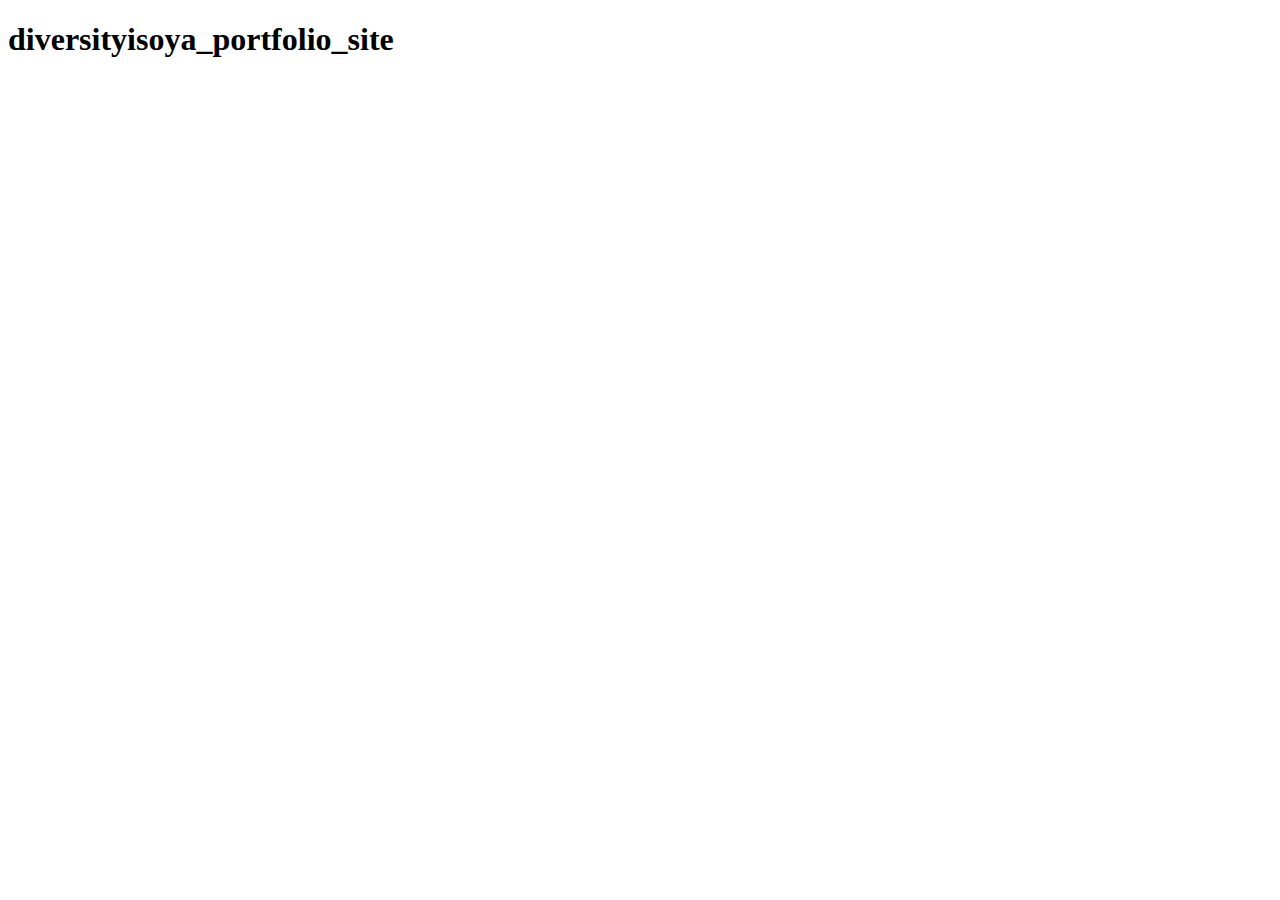
==== index.html @ c0236acf "first setup" ====
<!DOCTYPE html>
<html lang="ja">

<head>
    <meta charset="utf-8">
    <title>diversityisoya_webpage</title>
    <link rel="stylesheet" href="style.css">
</head>

<body>
    <div class="head_container">
        <h1>diversityisoya_portfolio_site</h1>
    </div>
</body>

</html>
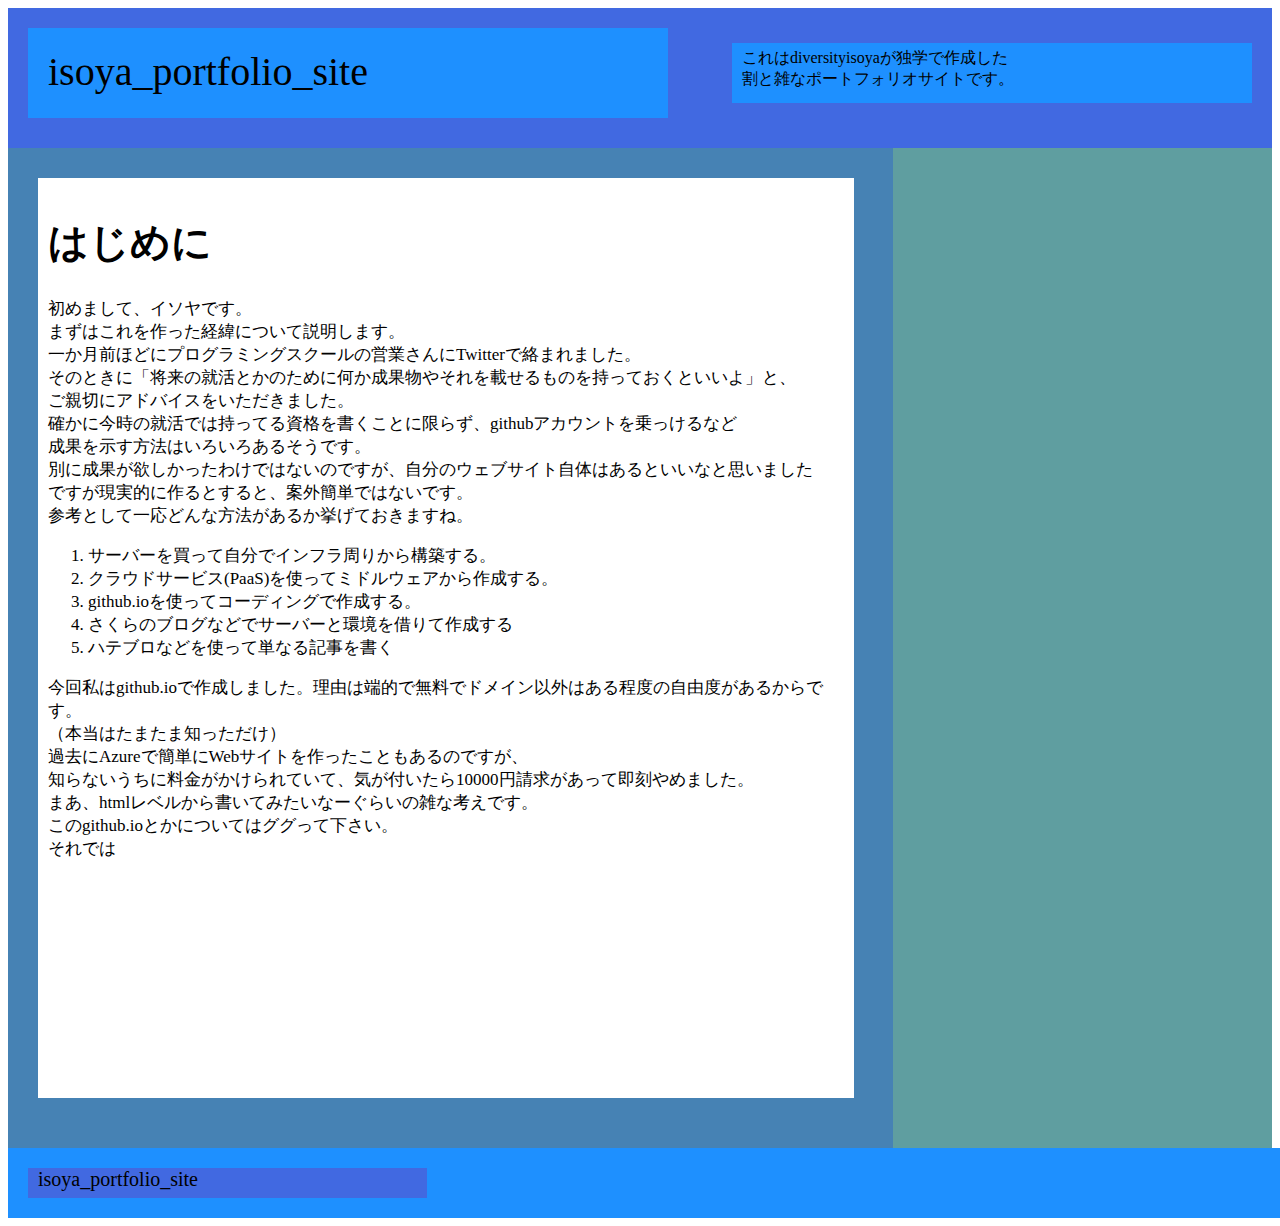
==== commit 6a7d8558: "<add>set own-wireflame <make>first article" ====
--- a/index.html
+++ b/index.html
@@ -3,13 +3,52 @@
 
 <head>
     <meta charset="utf-8">
-    <title>diversityisoya_webpage</title>
+    <title>isoya_webpage</title>
     <link rel="stylesheet" href="style.css">
 </head>
 
 <body>
-    <div class="head_container">
-        <h1>diversityisoya_portfolio_site</h1>
+    <div class="header">
+        <div class="header_logo">isoya_portfolio_site</div>
+        <div class="header_info">
+            これはdiversityisoyaが独学で作成した<br>
+            割と雑なポートフォリオサイトです。<br>
+        </div>
+    </div>
+    <div class="main">
+        <div class="contents">
+            <div class="contents_info">
+                <h1>はじめに</h1>
+                初めまして、イソヤです。<br>
+                まずはこれを作った経緯について説明します。<br>
+                一か月前ほどにプログラミングスクールの営業さんにTwitterで絡まれました。<br>
+                そのときに「将来の就活とかのために何か成果物やそれを載せるものを持っておくといいよ」と、<br>
+                ご親切にアドバイスをいただきました。<br>
+                確かに今時の就活では持ってる資格を書くことに限らず、githubアカウントを乗っけるなど<br>
+                成果を示す方法はいろいろあるそうです。<br>
+                別に成果が欲しかったわけではないのですが、自分のウェブサイト自体はあるといいなと思いました<br>
+                ですが現実的に作るとすると、案外簡単ではないです。<br>
+                参考として一応どんな方法があるか挙げておきますね。<br>
+                <ol>
+                    <li>サーバーを買って自分でインフラ周りから構築する。</li>
+                    <li>クラウドサービス(PaaS)を使ってミドルウェアから作成する。</li>
+                    <li>github.ioを使ってコーディングで作成する。</li>
+                    <li>さくらのブログなどでサーバーと環境を借りて作成する</li>
+                    <li>ハテブロなどを使って単なる記事を書く</li>
+                </ol>
+                今回私はgithub.ioで作成しました。理由は端的で無料でドメイン以外はある程度の自由度があるからです。<br>
+                （本当はたまたま知っただけ）<br>
+                過去にAzureで簡単にWebサイトを作ったこともあるのですが、<br>
+                知らないうちに料金がかけられていて、気が付いたら10000円請求があって即刻やめました。<br>
+                まあ、htmlレベルから書いてみたいなーぐらいの雑な考えです。<br>
+                このgithub.ioとかについてはググって下さい。<br>
+                それでは<br>
+            </div>
+        </div>
+        <div class="sidebar"></div>
+    </div>
+    <div class="footer">
+        <div class="footer_logo">isoya_portfolio_site</div>
     </div>
 </body>
 
--- a/style.css
+++ b/style.css
@@ -0,0 +1,68 @@
+.header{
+    width: 100%;
+    height:140px;
+    background-color:royalblue;
+}
+.header_logo{
+    width: 600px;
+    height: 50px;
+    background-color:dodgerblue;
+    color:black;
+    font-size: 40px;
+    font-family: 'Franklin Gothic Medium';
+    padding: 20px 20px 20px 20px;
+    margin: 20px 20px;
+    float: left;
+}
+.header_info{
+    width:500px;
+    height:50px;
+    float: right;
+    color:black;
+    background-color: dodgerblue;
+    padding:5px 10px;
+    margin: 35px 20px;
+}
+.main{
+    width:100%;
+    height:1000px;
+}
+.contents{
+    height: inherit;
+    width: 70%;
+    float: left;
+    background-color:steelblue;
+}
+.contents_info{
+    height:90%;
+    width:90%;
+    background-color: white;
+    color: black;
+    font-size: 17px;
+    margin:30px 30px;
+    padding: 10px 10px
+}
+.contents_info h1{
+    font-size:40px;
+}
+.sidebar{
+    height: inherit;
+    width:30%;
+    float: left;
+    background-color: cadetblue;
+}
+
+.footer{
+    width:100%;
+    height:50px;
+    background-color: dodgerblue;
+    padding: 10px 10px;
+}
+.footer_logo{
+    width:30%;
+    height:30px;
+    padding: 0px 10px;
+    margin: 10px 10px;
+    font-size: 20px;
+    background-color: royalblue;
+}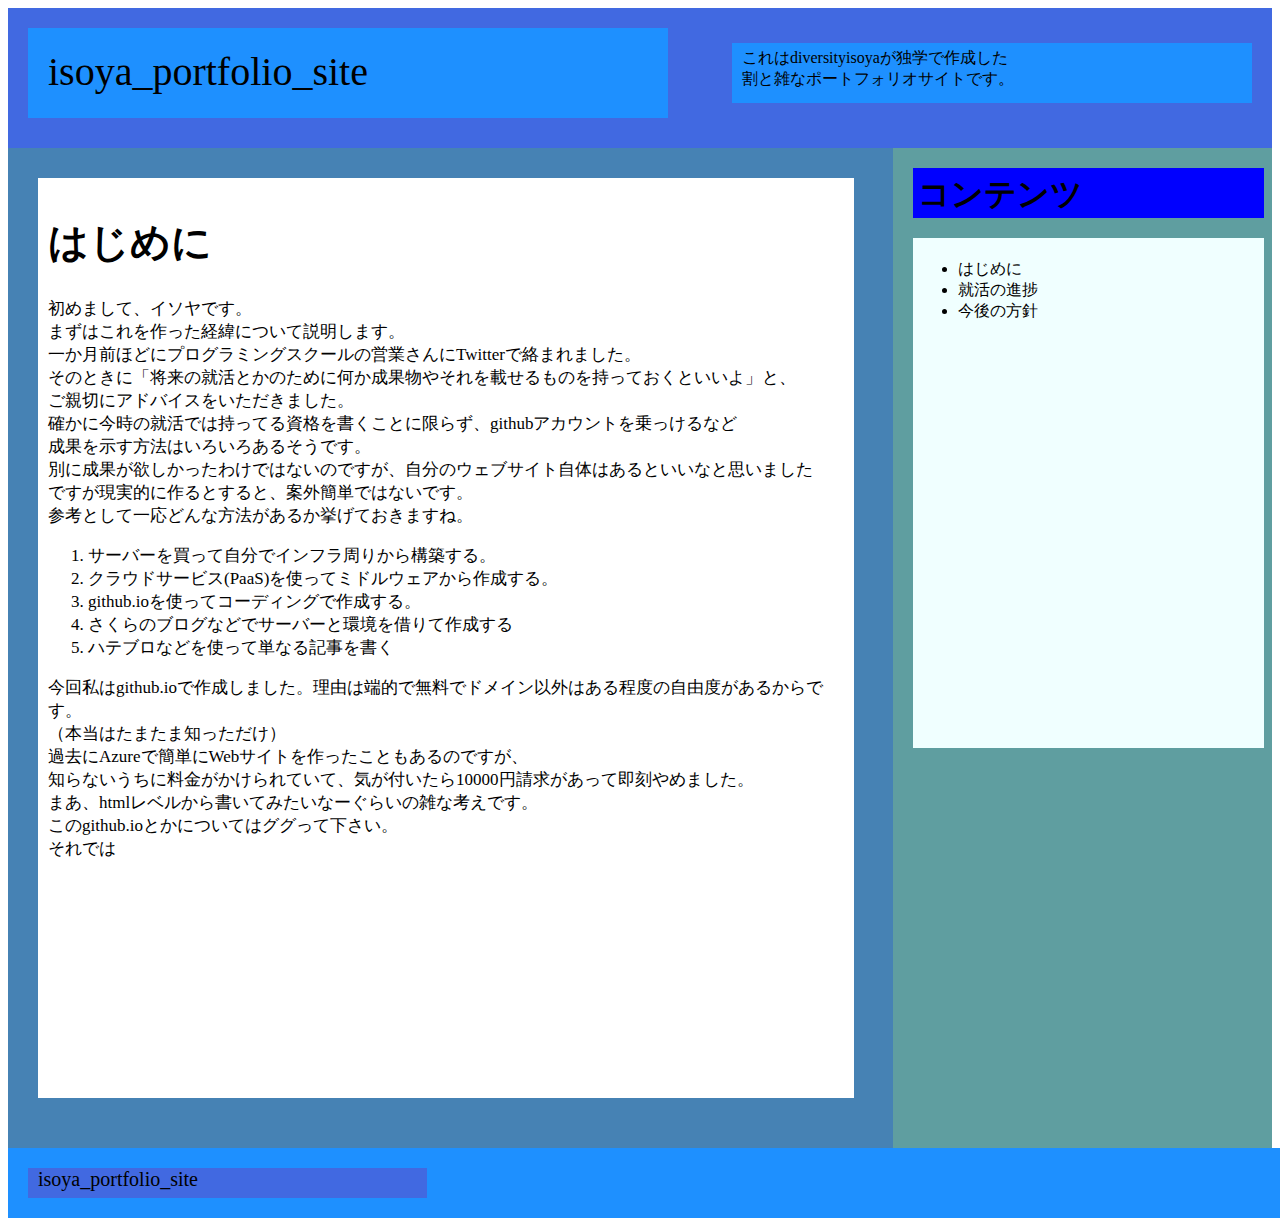
==== commit dd678f01: "[add]sidebar contents list" ====
--- a/index.html
+++ b/index.html
@@ -45,7 +45,16 @@
                 それでは<br>
             </div>
         </div>
-        <div class="sidebar"></div>
+        <div class="sidebar">
+            <h1>コンテンツ</h1>
+            <div class="sidebar_contents_list">
+                <ul>
+                    <li>はじめに</li>
+                    <li>就活の進捗</li>
+                    <li>今後の方針</li>
+                </ul>
+            </div>
+        </div>
     </div>
     <div class="footer">
         <div class="footer_logo">isoya_portfolio_site</div>
--- a/style.css
+++ b/style.css
@@ -51,6 +51,21 @@
     float: left;
     background-color: cadetblue;
 }
+.sidebar h1{
+    height:40px;
+    width: 90%;
+    background-color: blue;
+    margin: 20px;
+    padding: 5px;
+}
+
+.sidebar_contents_list{
+    width:90%;
+    height: 500px;
+    background-color: azure;
+    margin: 20px;
+    padding: 5px;
+}
 
 .footer{
     width:100%;
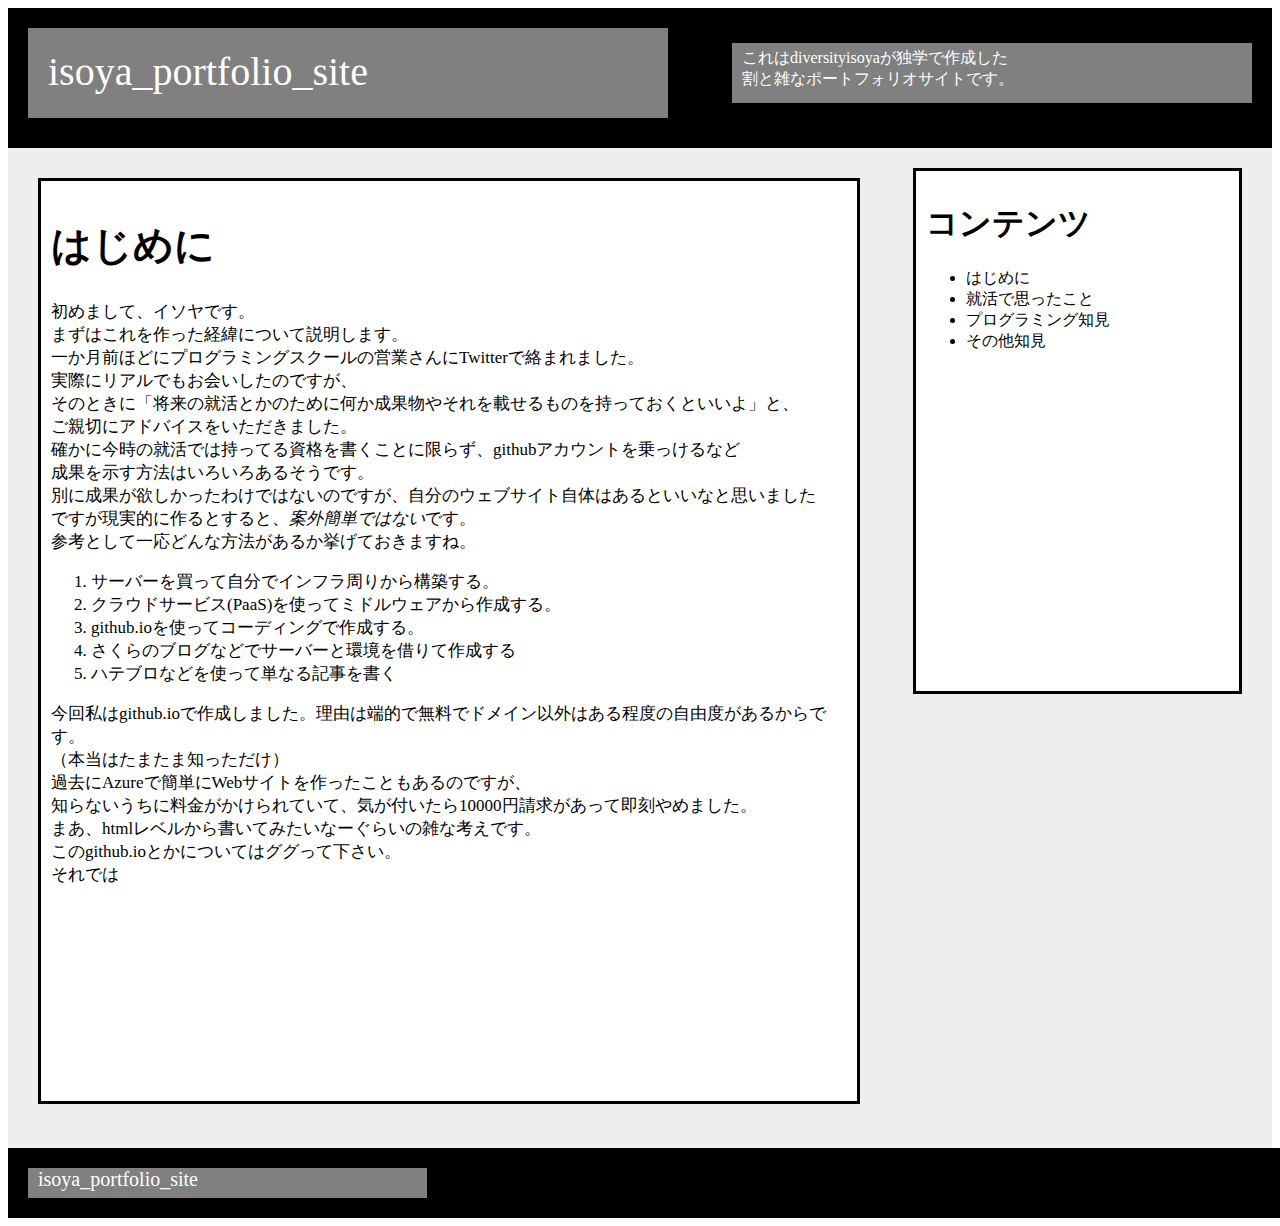
==== commit 838e8387: "[fix]sidebar size" ====
--- a/index.html
+++ b/index.html
@@ -22,12 +22,13 @@
                 初めまして、イソヤです。<br>
                 まずはこれを作った経緯について説明します。<br>
                 一か月前ほどにプログラミングスクールの営業さんにTwitterで絡まれました。<br>
+                実際にリアルでもお会いしたのですが、<br>
                 そのときに「将来の就活とかのために何か成果物やそれを載せるものを持っておくといいよ」と、<br>
                 ご親切にアドバイスをいただきました。<br>
                 確かに今時の就活では持ってる資格を書くことに限らず、githubアカウントを乗っけるなど<br>
                 成果を示す方法はいろいろあるそうです。<br>
                 別に成果が欲しかったわけではないのですが、自分のウェブサイト自体はあるといいなと思いました<br>
-                ですが現実的に作るとすると、案外簡単ではないです。<br>
+                ですが現実的に作るとすると、<em>案外簡単ではない</em>です。<br>
                 参考として一応どんな方法があるか挙げておきますね。<br>
                 <ol>
                     <li>サーバーを買って自分でインフラ周りから構築する。</li>
@@ -46,12 +47,13 @@
             </div>
         </div>
         <div class="sidebar">
-            <h1>コンテンツ</h1>
             <div class="sidebar_contents_list">
+                <h1>コンテンツ</h1>
                 <ul>
                     <li>はじめに</li>
-                    <li>就活の進捗</li>
-                    <li>今後の方針</li>
+                    <li>就活で思ったこと</li>
+                    <li>プログラミング知見</li>
+                    <li>その他知見</li>
                 </ul>
             </div>
         </div>
--- a/style.css
+++ b/style.css
@@ -1,13 +1,13 @@
 .header{
     width: 100%;
     height:140px;
-    background-color:royalblue;
+    background-color:black;
 }
 .header_logo{
     width: 600px;
     height: 50px;
-    background-color:dodgerblue;
-    color:black;
+    background-color:gray;
+    color:white;
     font-size: 40px;
     font-family: 'Franklin Gothic Medium';
     padding: 20px 20px 20px 20px;
@@ -18,20 +18,23 @@
     width:500px;
     height:50px;
     float: right;
-    color:black;
-    background-color: dodgerblue;
+    color:white;
+    background-color: gray;
     padding:5px 10px;
     margin: 35px 20px;
 }
 .main{
     width:100%;
     height:1000px;
+    background-color:#EEEEEE ;
+    /* border: solid; */
 }
 .contents{
     height: inherit;
     width: 70%;
     float: left;
-    background-color:steelblue;
+    /* border: solid; */
+    /* background-color:steelblue; */
 }
 .contents_info{
     height:90%;
@@ -40,7 +43,8 @@
     color: black;
     font-size: 17px;
     margin:30px 30px;
-    padding: 10px 10px
+    padding: 10px 10px;
+    border: solid;
 }
 .contents_info h1{
     font-size:40px;
@@ -49,28 +53,23 @@
     height: inherit;
     width:30%;
     float: left;
-    background-color: cadetblue;
-}
-.sidebar h1{
-    height:40px;
-    width: 90%;
-    background-color: blue;
-    margin: 20px;
-    padding: 5px;
+    /* border: solid; */
+    /* background-color: cadetblue; */
 }
 
 .sidebar_contents_list{
-    width:90%;
+    width:80%;
     height: 500px;
-    background-color: azure;
+    background-color: white;
     margin: 20px;
-    padding: 5px;
+    padding: 10px;
+    border: solid;
 }
 
 .footer{
     width:100%;
     height:50px;
-    background-color: dodgerblue;
+    background-color: black;
     padding: 10px 10px;
 }
 .footer_logo{
@@ -78,6 +77,7 @@
     height:30px;
     padding: 0px 10px;
     margin: 10px 10px;
+    color: white;
     font-size: 20px;
-    background-color: royalblue;
+    background-color: gray;
 }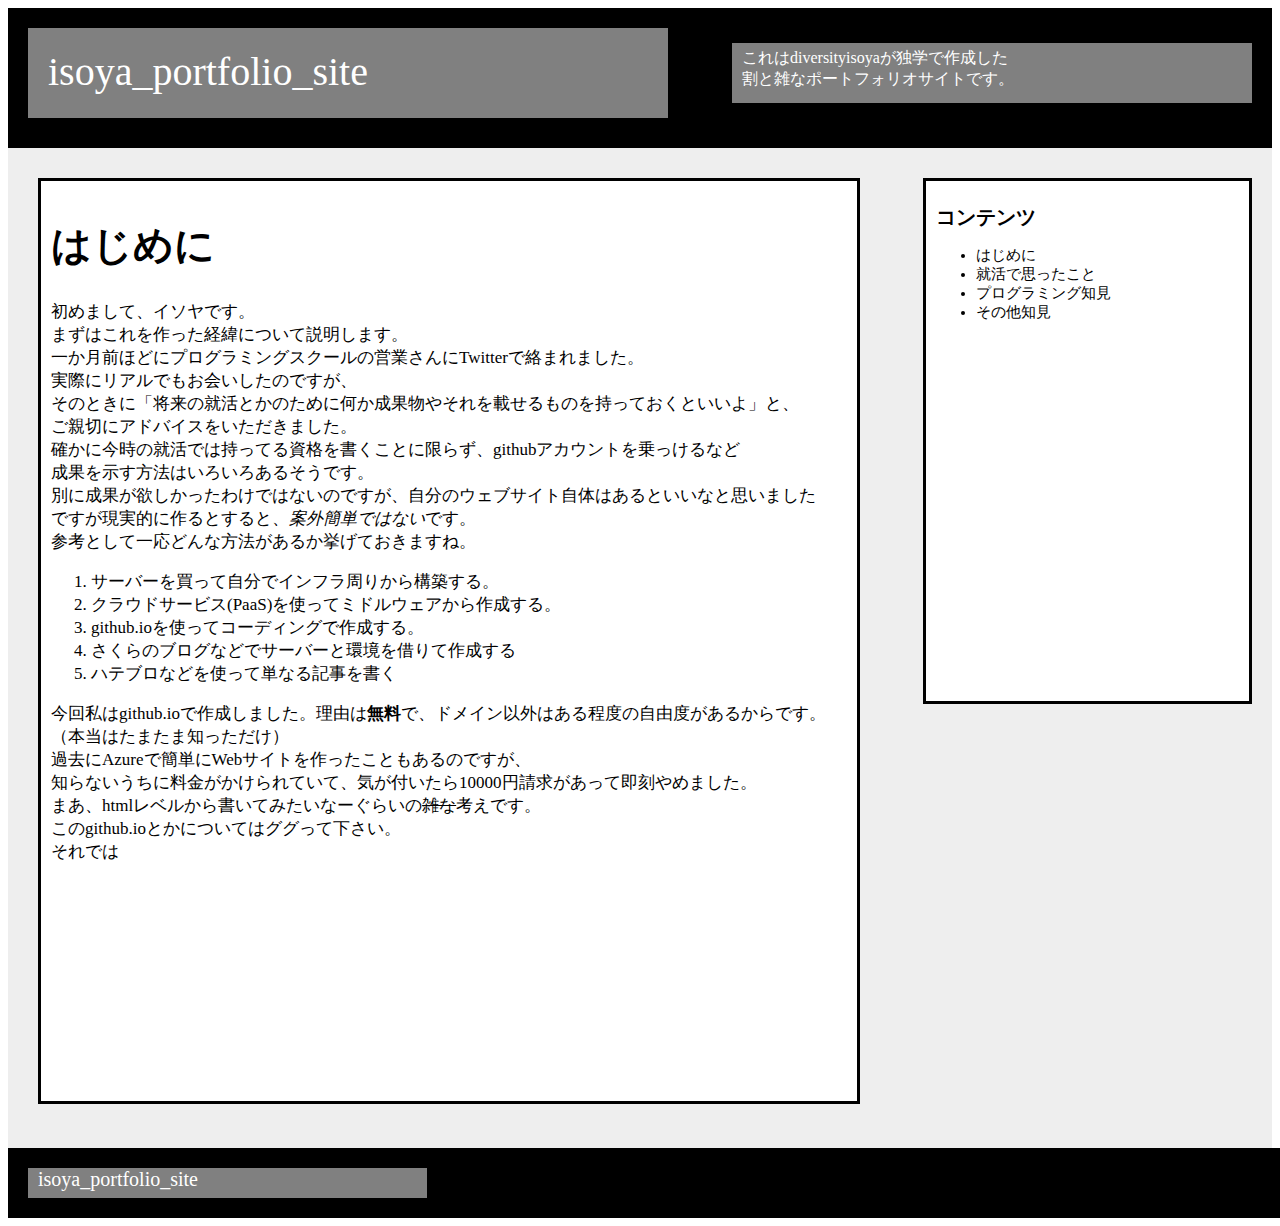
==== commit d100dd8e: "[set]meta contents" ====
--- a/index.html
+++ b/index.html
@@ -4,6 +4,10 @@
 <head>
     <meta charset="utf-8">
     <title>isoya_webpage</title>
+    <meta name="description" content="isoyaによるポートフォリオサイト">
+    <meta name="keywords" content="isoya,diversityisoya">
+    <meta name="author" content="isoya">
+    <meta name="generator" content="Visual Studio Code">
     <link rel="stylesheet" href="style.css">
 </head>
 
@@ -37,11 +41,11 @@
                     <li>さくらのブログなどでサーバーと環境を借りて作成する</li>
                     <li>ハテブロなどを使って単なる記事を書く</li>
                 </ol>
-                今回私はgithub.ioで作成しました。理由は端的で無料でドメイン以外はある程度の自由度があるからです。<br>
+                今回私はgithub.ioで作成しました。理由は<b>無料</b>で、ドメイン以外はある程度の自由度があるからです。<br>
                 （本当はたまたま知っただけ）<br>
                 過去にAzureで簡単にWebサイトを作ったこともあるのですが、<br>
                 知らないうちに料金がかけられていて、気が付いたら10000円請求があって即刻やめました。<br>
-                まあ、htmlレベルから書いてみたいなーぐらいの雑な考えです。<br>
+                まあ、htmlレベルから書いてみたいなーぐらいの<s>雑な</s>考えです。<br>
                 このgithub.ioとかについてはググって下さい。<br>
                 それでは<br>
             </div>
--- a/style.css
+++ b/style.css
@@ -61,9 +61,13 @@
     width:80%;
     height: 500px;
     background-color: white;
-    margin: 20px;
+    margin: 30px;
     padding: 10px;
     border: solid;
+    font-size: 15px;
+}
+.sidebar_contents_list h1{
+    font-size: 20px;
 }
 
 .footer{
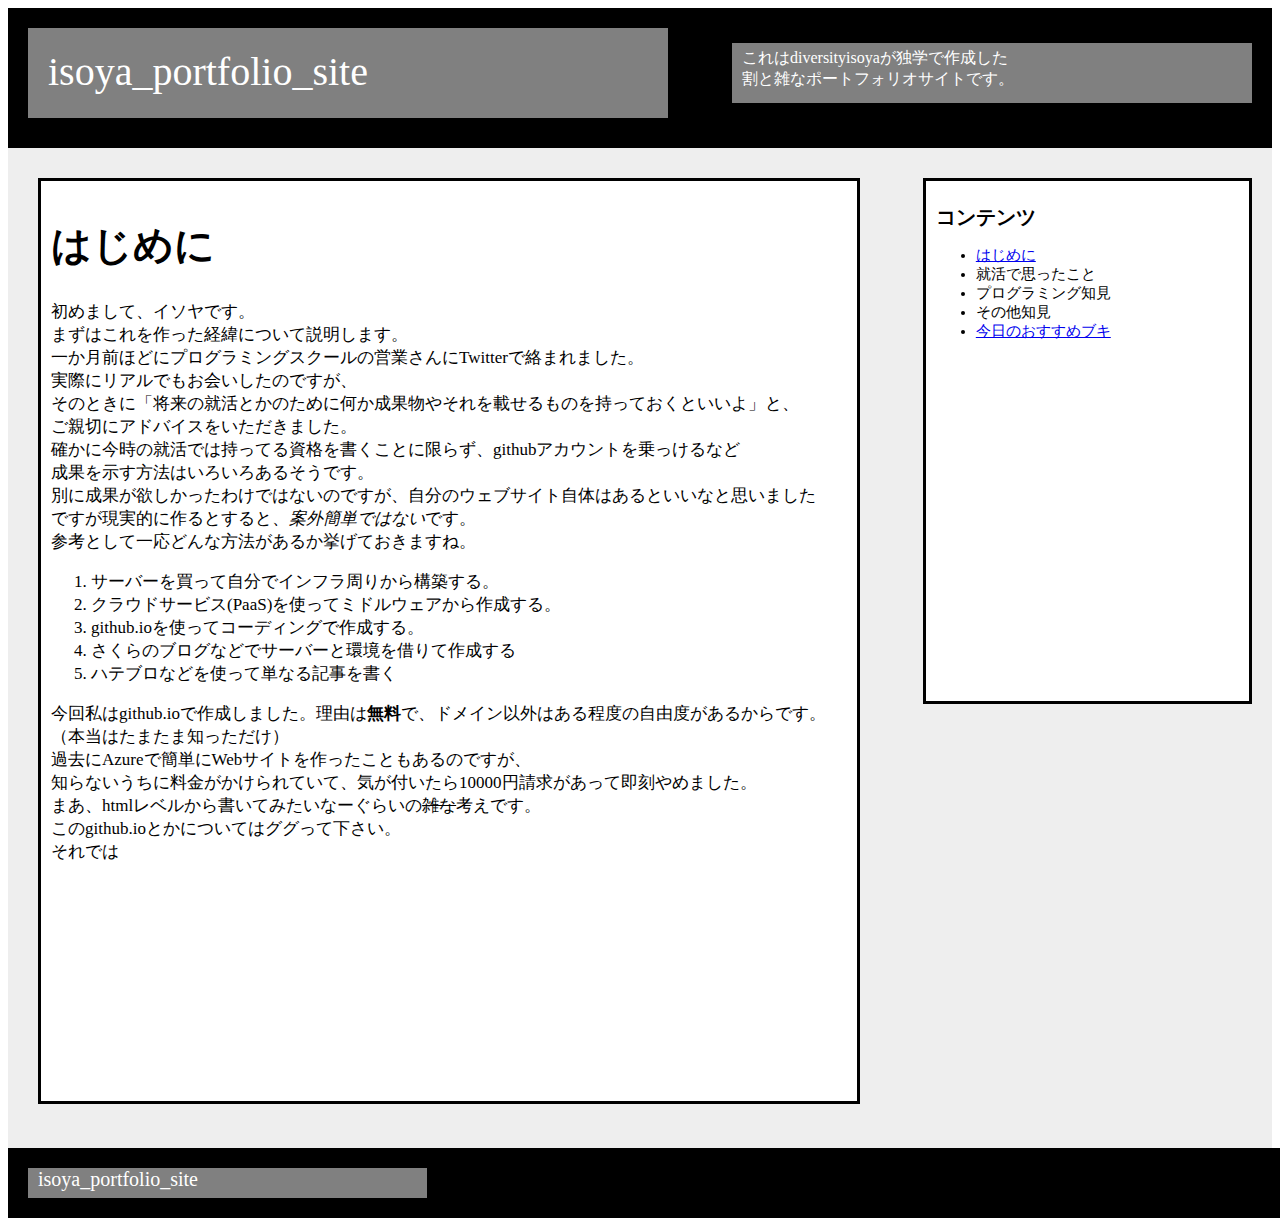
==== commit 37b1b039: "[add]hyperlink to home" ====
--- a/index.html
+++ b/index.html
@@ -6,6 +6,7 @@
     <title>isoya_webpage</title>
     <meta name="description" content="isoyaによるポートフォリオサイト">
     <meta name="keywords" content="isoya,diversityisoya">
+    <meta name="viewport" content="width=device-width,initial-scale=1">
     <meta name="author" content="isoya">
     <meta name="generator" content="Visual Studio Code">
     <link rel="stylesheet" href="style.css">
@@ -54,10 +55,11 @@
             <div class="sidebar_contents_list">
                 <h1>コンテンツ</h1>
                 <ul>
-                    <li>はじめに</li>
+                    <li><a href="index.html">はじめに</a></li>
                     <li>就活で思ったこと</li>
                     <li>プログラミング知見</li>
                     <li>その他知見</li>
+                    <li><a href="spla/spla.html">今日のおすすめブキ</a></li>
                 </ul>
             </div>
         </div>
